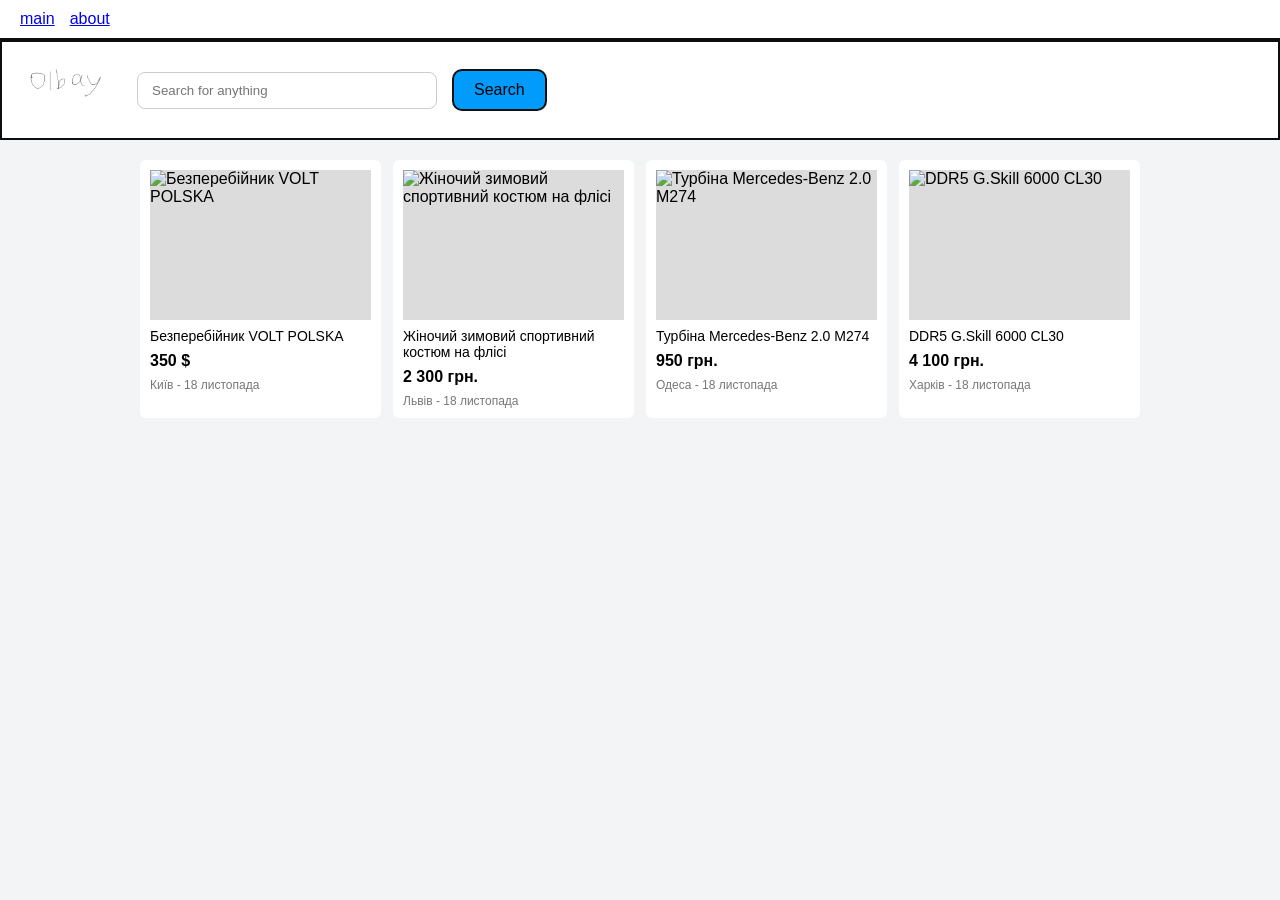
==== index.html @ a7a0d3aa "main page" ====
<!DOCTYPE html>
<html lang="en">
<head>
 
    <meta charset="UTF-8">
    <meta name="viewport" content="width=device-width, initial-scale=1.0">
    <title>Document</title>
    <link rel="stylesheet" href="style.css">
</head>
<body>
                                 <nav id ="menu">
                                              <a href="index.html">main</a>
                                             <a href="about.html">about</a>
                                 </nav>
    <div id="shapka">
        <div class="rectangle">
            <img src="img.png" alt="logo" id="logo">  
            <input type="search" placeholder="Search for anything">
            <button type="button" id="search-button">Search</button>
        </div>
    </div>

<div class="grid">
    <a class="card" href="about.html">
        <div class="img">
            <img src="https://ireland.apollo.olxcdn.com:443/v1/files/6qkumc00lu4t3-UA/image;s=1200x0" alt="Безперебійник VOLT POLSKA">
        </div>
        <p>Безперебійник VOLT POLSKA</p>
        <b>350 $</b>
        <span>Київ - 18 листопада</span>
    </a>

    <a class="card" href="about.html">
        <div class="img">
            <img src="https://ireland.apollo.olxcdn.com:443/v1/files/cps4kjnwuwdu1-UA/image;s=1200x0" alt="Жіночий зимовий спортивний костюм на флісі">
        </div>
        <p>Жіночий зимовий спортивний костюм на флісі</p>
        <b>2 300 грн.</b>
        <span>Львів - 18 листопада</span>
    </a>

    <a class="card" href="about.html">
        <div class="img">
            <img src="https://ireland.apollo.olxcdn.com:443/v1/files/3lipmqsjjmaj-UA/image;s=1200x0" alt="Турбіна Mercedes-Benz 2.0 M274">
        </div>
        <p>Турбіна Mercedes-Benz 2.0 M274</p>
        <b>950 грн.</b>
        <span>Одеса - 18 листопада</span>
    </a>

    <a class="card" href="about.html">
        <div class="img">
            <img src="https://ireland.apollo.olxcdn.com:443/v1/files/h808n4sho078-UA/image;s=1200x0" alt="DDR5 G.Skill 6000 CL30">
        </div>
        <p>DDR5 G.Skill 6000 CL30</p>
        <b>4 100 грн.</b>
        <span>Харків - 18 листопада</span>
    </a>
</div>

<script src="js.js"></script>
</body>
</html>
---- style.css ----
body {
  background: #f2f4f5;
  font-family: Arial, sans-serif;
  margin: 0;
}

.rectangle {
  width: 100%;
  height: 100px;
  background: #fff;
  border: 2px solid #0e0e0e;
  box-sizing: border-box;
  display: flex;
  align-items: center;
  gap: 15px;
  padding: 0 20px;
}

#logo {
  height: 100px;
  width: 100px;
  object-fit: contain;
}

input[type="search"] {
  border-radius: 8px;
  border: 1px solid #ccc;
  padding: 10px 14px;
  outline: none;
  width: 300px;
}

button {
  background: #009bfb;
  color: #000;
  padding: 10px 20px;
  font-size: 16px;
  cursor: pointer;
  border: 2px solid #0e0e0e;
  border-radius: 10px;
}

.grid {
  display: grid;
  grid-template-columns: repeat(4, 1fr);
  gap: 12px;
  max-width: 1000px;
  margin: 20px auto;
  padding: 0 15px;
}

.card {
  background: #fff;
  padding: 10px;
  border-radius: 6px;
  display: flex;
  flex-direction: column;
  gap: 8px;
  color: inherit;
  text-decoration: none;
}

.img {
  height: 150px;
  background: #dcdcdc;
}

.card p {
  margin: 0;
  font-size: 14px;
}

.card span {
  font-size: 12px;
  color: #777;
}
.card .img img {
    width: 100%;
    height: 100%;
    object-fit: cover;
    display: block;
}
#menu {
      display: flex;
      gap: 15px;
      padding: 10px 20px;
      background: #fff;
      border-bottom: 2px solid #0e0e0e;
  }
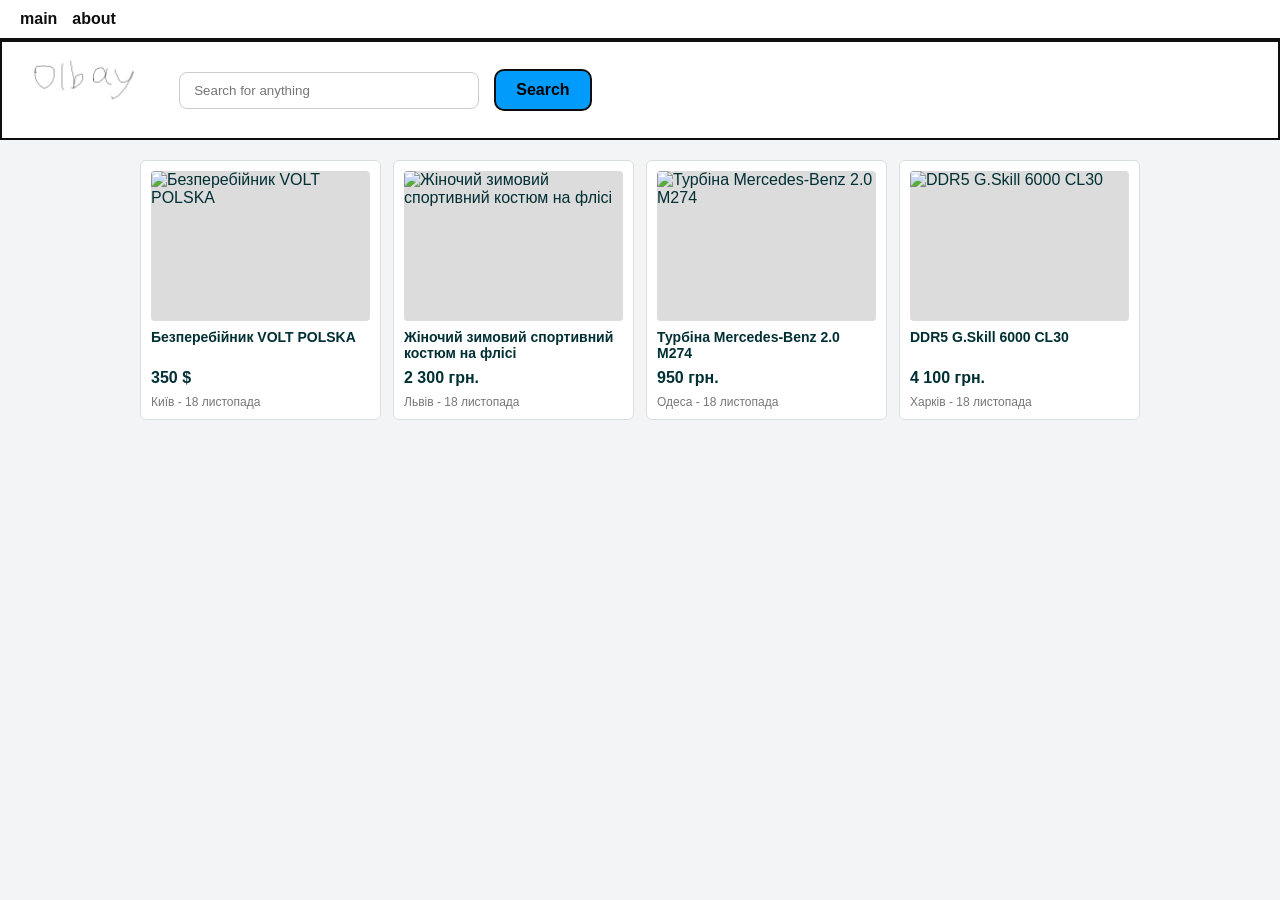
==== commit 0c1bc177: "govno123" ====
--- a/index.html
+++ b/index.html
@@ -1,63 +1,63 @@
 <!DOCTYPE html>
-<html lang="en">
+<html lang="uk">
 <head>
- 
     <meta charset="UTF-8">
     <meta name="viewport" content="width=device-width, initial-scale=1.0">
-    <title>Document</title>
+    <title>OLX — Оголошення</title>
     <link rel="stylesheet" href="style.css">
 </head>
 <body>
-                                 <nav id ="menu">
-                                              <a href="index.html">main</a>
-                                             <a href="about.html">about</a>
-                                 </nav>
+    <nav id="menu">
+        <a href="index.html">main</a>
+        <a href="about.html">about</a>
+    </nav>
+
     <div id="shapka">
         <div class="rectangle">
-            <img src="img.png" alt="logo" id="logo">  
+            <img src="img.png" alt="logo" id="logo">
             <input type="search" placeholder="Search for anything">
             <button type="button" id="search-button">Search</button>
         </div>
     </div>
 
-<div class="grid">
-    <a class="card" href="about.html">
-        <div class="img">
-            <img src="https://ireland.apollo.olxcdn.com:443/v1/files/6qkumc00lu4t3-UA/image;s=1200x0" alt="Безперебійник VOLT POLSKA">
-        </div>
-        <p>Безперебійник VOLT POLSKA</p>
-        <b>350 $</b>
-        <span>Київ - 18 листопада</span>
-    </a>
+    <div class="grid">
+        <a class="card" href="about.html#ad-1">
+            <div class="img">
+                <img src="https://ireland.apollo.olxcdn.com:443/v1/files/6qkumc00lu4t3-UA/image;s=1200x0" alt="Безперебійник VOLT POLSKA">
+            </div>
+            <p>Безперебійник VOLT POLSKA</p>
+            <b>350 $</b>
+            <span>Київ - 18 листопада</span>
+        </a>
 
-    <a class="card" href="about.html">
-        <div class="img">
-            <img src="https://ireland.apollo.olxcdn.com:443/v1/files/cps4kjnwuwdu1-UA/image;s=1200x0" alt="Жіночий зимовий спортивний костюм на флісі">
-        </div>
-        <p>Жіночий зимовий спортивний костюм на флісі</p>
-        <b>2 300 грн.</b>
-        <span>Львів - 18 листопада</span>
-    </a>
+        <a class="card" href="about.html#ad-2">
+            <div class="img">
+                <img src="https://ireland.apollo.olxcdn.com:443/v1/files/cps4kjnwuwdu1-UA/image;s=1200x0" alt="Жіночий зимовий спортивний костюм на флісі">
+            </div>
+            <p>Жіночий зимовий спортивний костюм на флісі</p>
+            <b>2 300 грн.</b>
+            <span>Львів - 18 листопада</span>
+        </a>
 
-    <a class="card" href="about.html">
-        <div class="img">
-            <img src="https://ireland.apollo.olxcdn.com:443/v1/files/3lipmqsjjmaj-UA/image;s=1200x0" alt="Турбіна Mercedes-Benz 2.0 M274">
-        </div>
-        <p>Турбіна Mercedes-Benz 2.0 M274</p>
-        <b>950 грн.</b>
-        <span>Одеса - 18 листопада</span>
-    </a>
+        <a class="card" href="about.html#ad-3">
+            <div class="img">
+                <img src="https://ireland.apollo.olxcdn.com:443/v1/files/3lipmqsjjmaj-UA/image;s=1200x0" alt="Турбіна Mercedes-Benz 2.0 M274">
+            </div>
+            <p>Турбіна Mercedes-Benz 2.0 M274</p>
+            <b>950 грн.</b>
+            <span>Одеса - 18 листопада</span>
+        </a>
 
-    <a class="card" href="about.html">
-        <div class="img">
-            <img src="https://ireland.apollo.olxcdn.com:443/v1/files/h808n4sho078-UA/image;s=1200x0" alt="DDR5 G.Skill 6000 CL30">
-        </div>
-        <p>DDR5 G.Skill 6000 CL30</p>
-        <b>4 100 грн.</b>
-        <span>Харків - 18 листопада</span>
-    </a>
-</div>
+        <a class="card" href="about.html#ad-4">
+            <div class="img">
+                <img src="https://ireland.apollo.olxcdn.com:443/v1/files/h808n4sho078-UA/image;s=1200x0" alt="DDR5 G.Skill 6000 CL30">
+            </div>
+            <p>DDR5 G.Skill 6000 CL30</p>
+            <b>4 100 грн.</b>
+            <span>Харків - 18 листопада</span>
+        </a>
+    </div>
 
-<script src="js.js"></script>
+    <script src="js.js"></script>
 </body>
-</html>
+</html>
--- a/style.css
+++ b/style.css
@@ -2,6 +2,23 @@
   background: #f2f4f5;
   font-family: Arial, sans-serif;
   margin: 0;
+  color: #002f34;
+}
+
+body > nav,
+#menu {
+  display: flex;
+  gap: 15px;
+  padding: 10px 20px;
+  background: #fff;
+  border-bottom: 2px solid #0e0e0e;
+}
+
+body > nav a,
+#menu a {
+  color: #0e0e0e;
+  text-decoration: none;
+  font-weight: bold;
 }
 
 .rectangle {
@@ -17,8 +34,9 @@
 }
 
 #logo {
-  height: 100px;
-  width: 100px;
+  height: 100%;
+  max-height: 80px;
+  width: auto;
   object-fit: contain;
 }
 
@@ -30,7 +48,9 @@
   width: 300px;
 }
 
-button {
+button,
+#search-button,
+.back-btn {
   background: #009bfb;
   color: #000;
   padding: 10px 20px;
@@ -38,6 +58,12 @@
   cursor: pointer;
   border: 2px solid #0e0e0e;
   border-radius: 10px;
+  text-decoration: none;
+  font-weight: bold;
+}
+
+.back-btn {
+  margin-left: auto;
 }
 
 .grid {
@@ -46,7 +72,7 @@
   gap: 12px;
   max-width: 1000px;
   margin: 20px auto;
-  padding: 0 15px;
+  padding: 0 15px 40px;
 }
 
 .card {
@@ -56,34 +82,161 @@
   display: flex;
   flex-direction: column;
   gap: 8px;
+  text-decoration: none;
   color: inherit;
-  text-decoration: none;
+  border: 1px solid #d8dfe0;
+}
+
+.card:hover {
+  border-color: #0e0e0e;
 }
 
 .img {
   height: 150px;
   background: #dcdcdc;
+  overflow: hidden;
+  border-radius: 4px;
+}
+
+.card .img img {
+  width: 100%;
+  height: 100%;
+  object-fit: cover;
+  display: block;
 }
 
 .card p {
   margin: 0;
   font-size: 14px;
-}
-
-.card span {
+  font-weight: 600;
+}
+
+.card b {
+  font-size: 16px;
+  font-weight: 800;
+  margin-top: auto;
+}
+
+.card span,
+.ad-place {
   font-size: 12px;
   color: #777;
 }
-.card .img img {
+
+/* Показ обраного оголошення на about.html через :target */
+.detail-wrap {
+  max-width: 720px;
+  margin: 20px auto;
+  padding: 0 15px 40px;
+}
+
+.ad-detail-card {
+  display: none;
+  background: #fff;
+  border: 2px solid #0e0e0e;
+  border-radius: 8px;
+  overflow: hidden;
+}
+
+.ad-detail-card:target {
+  display: block;
+}
+
+.detail-photo-box {
+  height: 320px;
+  background: #dcdcdc;
+  overflow: hidden;
+}
+
+.detail-photo {
+  width: 100%;
+  height: 100%;
+  object-fit: cover;
+  display: block;
+}
+
+.detail-info {
+  padding: 20px;
+}
+
+.detail-title {
+  margin: 6px 0 10px;
+  font-size: 22px;
+}
+
+.detail-cost {
+  font-size: 22px;
+  font-weight: 800;
+  margin-bottom: 12px;
+}
+
+.detail-desc {
+  margin: 0 0 16px;
+  font-size: 15px;
+  line-height: 1.45;
+}
+
+.seller-block {
+  padding: 12px;
+  background: #f2f4f5;
+  border-radius: 6px;
+  margin-bottom: 16px;
+  display: flex;
+  flex-direction: column;
+  gap: 6px;
+  font-size: 14px;
+}
+
+/* Кнопка «Купити» через чекбокс без закриття картки */
+.buy-label {
+  display: inline-flex;
+  flex-direction: column;
+  align-items: flex-start;
+  gap: 10px;
+  cursor: pointer;
+}
+
+.buy-check {
+  display: none;
+}
+
+.buy-btn {
+  display: inline-block;
+  background: #23e5db;
+  color: #002f34;
+  font-weight: bold;
+  font-size: 16px;
+  padding: 10px 24px;
+  border: 2px solid #0e0e0e;
+  border-radius: 8px;
+}
+
+.buy-done {
+  display: none;
+  padding: 12px;
+  background: #e3fbf9;
+  border: 2px solid #002f34;
+  border-radius: 6px;
+  font-size: 14px;
+  font-weight: bold;
+}
+
+.buy-check:checked ~ .buy-done {
+  display: block;
+}
+
+@media (max-width: 820px) {
+  .grid {
+    grid-template-columns: repeat(2, 1fr);
+  }
+}
+
+@media (max-width: 560px) {
+  .grid {
+    grid-template-columns: 1fr;
+  }
+
+  input[type="search"] {
     width: 100%;
-    height: 100%;
-    object-fit: cover;
-    display: block;
-}
-#menu {
-      display: flex;
-      gap: 15px;
-      padding: 10px 20px;
-      background: #fff;
-      border-bottom: 2px solid #0e0e0e;
-  }+  }
+}   
